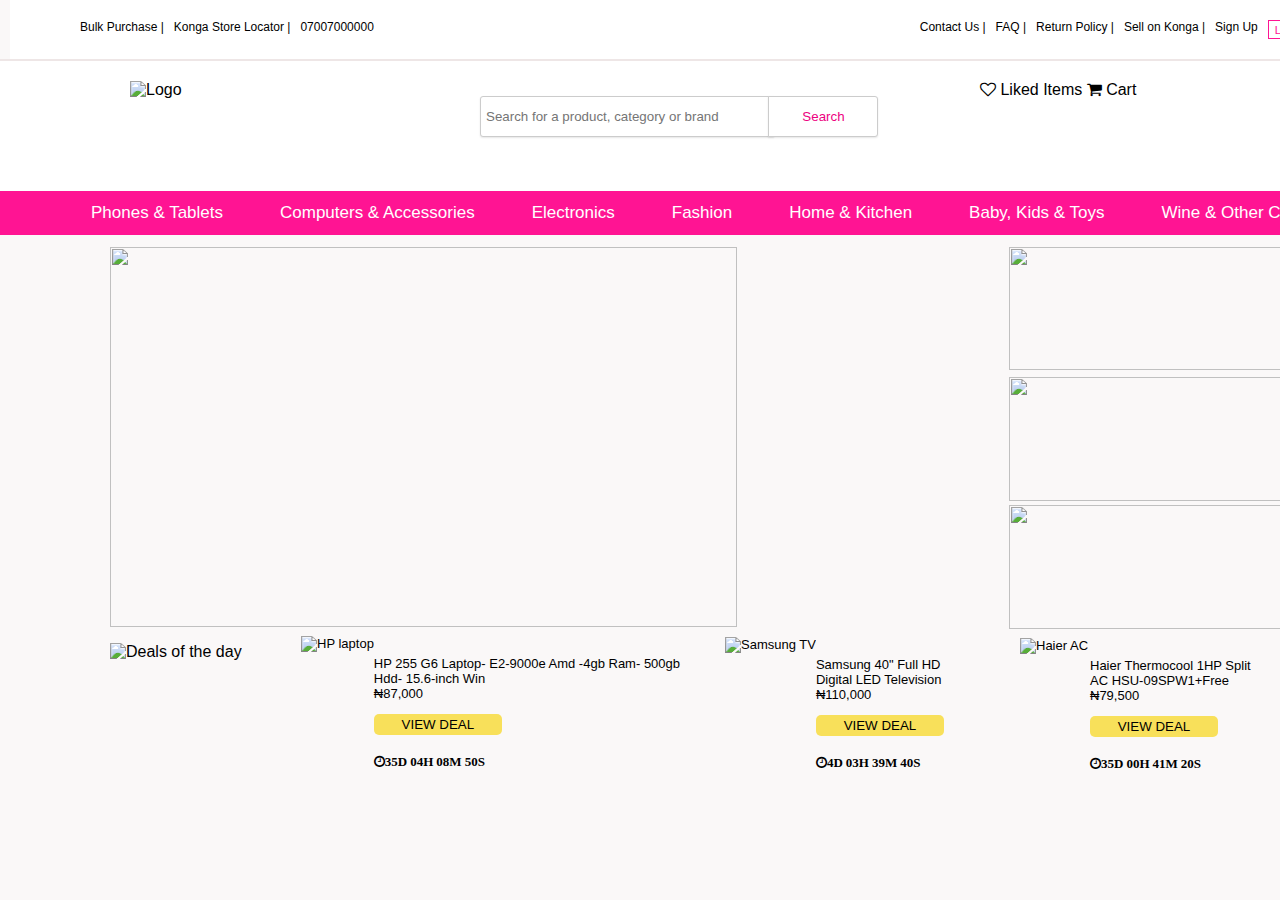
==== index.html @ c170d5ad "codes for review" ====
<!DOCTYPE html>
<html>
<head>
    <meta charset="utf-8" />
    <meta http-equiv="X-UA-Compatible" content="IE=edge">
    <title>Konga Online Shopping</title>
    <meta name="viewport" content="width=device-width, initial-scale=1">
    <link rel="stylesheet" type="text/css" media="screen" href="style.css"/>
    <link rel="stylesheet" href="https://cdnjs.cloudflare.com/ajax/libs/font-awesome/4.7.0/css/font-awesome.min.css">
    <script src="main.js"></script>
</head>
<body>
   <section>
       <header>
           <nav class="navbar1">
               <div class="container">
                    <ul>
                       <li class="header"><a>Bulk Purchase </a>|</li>
                       <li class="header"><a>Konga Store Locator </a>|</li>
                       <li class="header"><a>07007000000 </a></li>
                       <li class="header" style="float:right;">
                        <a><button class="Login">
                            <span style="color:deeppink;"> 
                                <small>Log In</small></span></button> </a></li>
                       <li class="header" style="float:right;"><a>Sign Up </a></li>
                       <li class="header" style="float:right;"><a>Sell on Konga </a> |</li>
                       <li class="header" style="float:right;"><a>Return Policy </a>| </li>
                       <li class="header" style="float:right;"><a>FAQ </a>|</li>
                       <li class="header" style="float:right;"><a>Contact Us </a>|</li>
                    </ul>
               </div>
           </nav>
       <div class="search-nav row">
            <div class="container1">
                <div class="logo">
                    <img src="pod_gif_1.gif" alt="Logo">
                </div>
                <div class="search-bar">
                    <form action="">
                        <div class="search-form">
                            <input type="text" class="search-input" placeholder="Search for a product, category or brand">
                            <button class="search-button">Search</button>
                        </div>
                    </form>
                </div>
            <div class="icons">
                <span><i class="fa fa-heart-o" aria-hidden="true"></i> Liked Items</span>
                <span><i class="fa fa-shopping-cart" aria-hidden="true"></i> Cart</span>
            </div>
            </div>
       </div>
       
        </header>
   </section> 
   <div class="nav-sticker">
        <a href="#Phones & Tablets">Phones & Tablets</a>
        <a href="#Computers & Accessories">Computers & Accessories</a>
        <a href="#Electronics">Electronics</a>
        <a href="#Fashion">Fashion</a>
        <a href="#Home & Kitchen">Home & Kitchen</a>
        <a href="#Baby, Kids & Toys">Baby, Kids & Toys</a>
        <a href="#Wine & Other Categories">Wine & Other Categories</a>
       </div>
    <div>
        <img src="BTS_header.png" class="BTS">
    
        <div class="BBB">
            <div>
                <img src="School Books.PNG" class="CB">
            </div>
            <div>
                <img src="Bulk.PNG" class="mH">
            </div>
            <div>
                <img src="bnpl.PNG" class="BNPL"> 
        </div>    
    </div>
    <section>
    <div class="container2">
        <div class="deals-wrapper">
            <img src="dealsbanner.png" alt="Deals of the day">
        </div>
        <div class="laptop">
            <p>
                <img src="laptop.jpg" alt="HP laptop"style="float:left; height:150px; margin-left:26px; margin-top:-20px;">
                HP 255 G6 Laptop- E2-9000e Amd -4gb Ram- 500gb Hdd- 15.6-inch Win<br>
                &#8358;87,000
                <p>
                    <button class="wrapper-button">VIEW DEAL</button>
                    <br>
                    <i style="font-size: 13px; margin-top:20px;" class="fa fa-clock-o"><b>35D 04H 08M 50S</b></i>
                </p>
            </p>
        </div>
        <div class="tv">
            <p>
                <img src="TV.jpg" alt="Samsung TV" style="float:left; height: 150px; margin-left: 25px; margin-top:-20px;">
                Samsung 40" Full HD<br>Digital LED Television<br>
                &#8358;110,000
                <p>
                    <button class="wrapper-button">VIEW DEAL</button>
                    <br>
                    <i style="font-size: 13px; margin-top: 20px;" class="fa fa-clock-o"><b>4D 03H 39M 40S</b></i>
                </p>
            </p>
        </div>
        <div class="ac">
            <p>
                <img src="AC.jpg" alt="Haier AC" style="float:left; height: 150px; margin-left: -70px; margin-top: -20px;">
                Haier Thermocool 1HP Split <br>AC HSU-09SPW1+Free<br>
                &#8358;79,500
                <p>
                    <button class="wrapper-button">VIEW DEAL</button>
                    <br>
                    <i style="font-size: 13px; margin-top:20px;" class="fa fa-clock-o"><b>35D 00H 41M 20S</b></i>
                </p>
            </p>
        </div>
    </div>
    </section>


</body>
</html>
---- style.css ----
body{
    margin: 0;
    font-family: Verdana, Geneva, Tahoma, sans-serif;
    font-weight: normal;
    background-color: rgb(250, 248, 248);
    overflow-x:hidden;
}
.navbar1{
    background-color: white;
    font-size: 12px;
    text-decoration: none;
    margin-left: 10px;
}
ul {
    list-style-type: none;
    margin: 0;
    padding-right: 0px;
    overflow: hidden;
    background-color:  white;
    text-decoration: none;
}

li {
    float: left;
    color: black;
}
.header {
    display: block;
    padding-left: 10px;
    padding-right: 0px;
    color: black;
    text-decoration-color: black;
}
.header a:hover {
    color: orange;
    text-decoration: none;
}
.Login {
    background-color: white;
    border-color: deeppink;
    border: 1px solid deeppink;
    margin-top: 0px;
}
.Login:hover {
background-color: transparent;
}
.container {
    padding: 20px;
    width: 101%;
    box-shadow: 0 5px 10px rgba(0, 0, 0, 0);
    display: "table";
    content: "";
    background-color: white;
}
.search-nav {
    display: block;
    height: 90px;
    width: 105%;
    padding: 20px 0;
    background-color: white;
    border-top: 2px solid rgb(238, 230, 230)
}
.logo {
    width: 300px;
    float: left;
    padding-left: 130px;
    background-color: white;
}
.search-bar {
    width: 500px;
    float: left;
    padding: 10px 0;
    padding-left: 50px;
}
.search-form {
    margin: 0;
    width: 400px;
}
.search-input {
    box-shadow: 0 1px 2px rgba(0,0,0,.1);
    border: 1px solid #ccc;
    width: 282px;
    height: 29px;
    border-radius: 3px 0 0 3px;
    padding: 5px;
    background-color: white;
}
.search-button {
    height: 41px;
    width: 110px;
    box-shadow: 0 1px 2px rgba(0,0,0,.1);
    border: 1px solid #ccc;
    margin: 5px 0 0 -10px;
    border-radius: 0 3px 3px 0;
    color: #ed017f;
    background-color: white;
}
.search-button:hover {
    border: 1px solid deeppink;
}
.icon span {
margin-right: 0px;
padding-left: 10px;
padding-top: 20px;
padding-right: -20px;
float: right;
}
.icon span .fa {
    font-size: 25px;
    vertical-align: middle;
    padding-left: 20px;
    padding-top: 20px;
    float: right;
}
.nav-sticker {
    overflow: hidden;
    background-color: deeppink;
    top: 0px;
    position: relative;
    width: 103%;
    margin-top: 0px;
    padding-left: 50px;
  }
  
  .nav-sticker a {
    float: left;
    display: block;
    color: white;
    text-align: center;
    padding: 12px 16px;
    text-decoration: none;
    font-size: 17px;
    font-family: Arial, Helvetica, sans-serif;
    margin-left: 25px;
  }
  
  .nav-sticker a:hover {
    background: transparent;
    color: none;
  }
  .BTS {
      margin-top:12px;
      width: 70%;
      height: 380px;
      padding-left: 110px;
  }
  .BBB {
      margin-top: 12px;
      width: 20%;
      height: 380px;
      float: right;
  }
  .CB {
      width:108%;
      height: 123px;
      margin-bottom: 0px;
      margin-left: -15px;

  }
  .mH {
    width:107%;
    height: 124px;
    margin-bottom: 2px;
    margin-left: -15px;
    margin-top: 3px;
    
  }
  .BNPL {
    width:108%;
    height: 124px;
    margin-left: -15px;
  }
  .container2 {
      width: 99%;
      height: 155px;
      padding-left: 110px;
      margin-top: 12px;
      background-color: rgb(250, 248, 248);
      margin-left: 0px;
  }
  .deals-wrapper {
      width: 18%;
      height: 20px;
      margin-right: 5px;
  }
  .laptop {
      width: 34%;
      height: 20px;
      margin-left: 165px;
      margin-top: -20px;
      font-size: small;
  }
  .wrapper-button {
      background-color: rgb(248, 224, 90);
      border-radius: 5px;
      width: 128px;
      height:21px;
      border: 0px;
  }
  .wrapper-button:hover {
      border: 0px;
  }
  .tv {
    width: 34%;
    height: 20px;
    margin-left: 590px;
    margin-top: -32px;
    font-size: small;
  }
  .ac {
    width: 27%;
    height: 20px;
    margin-left: 980px;
    margin-top: -32px;
    font-size: small;
  }
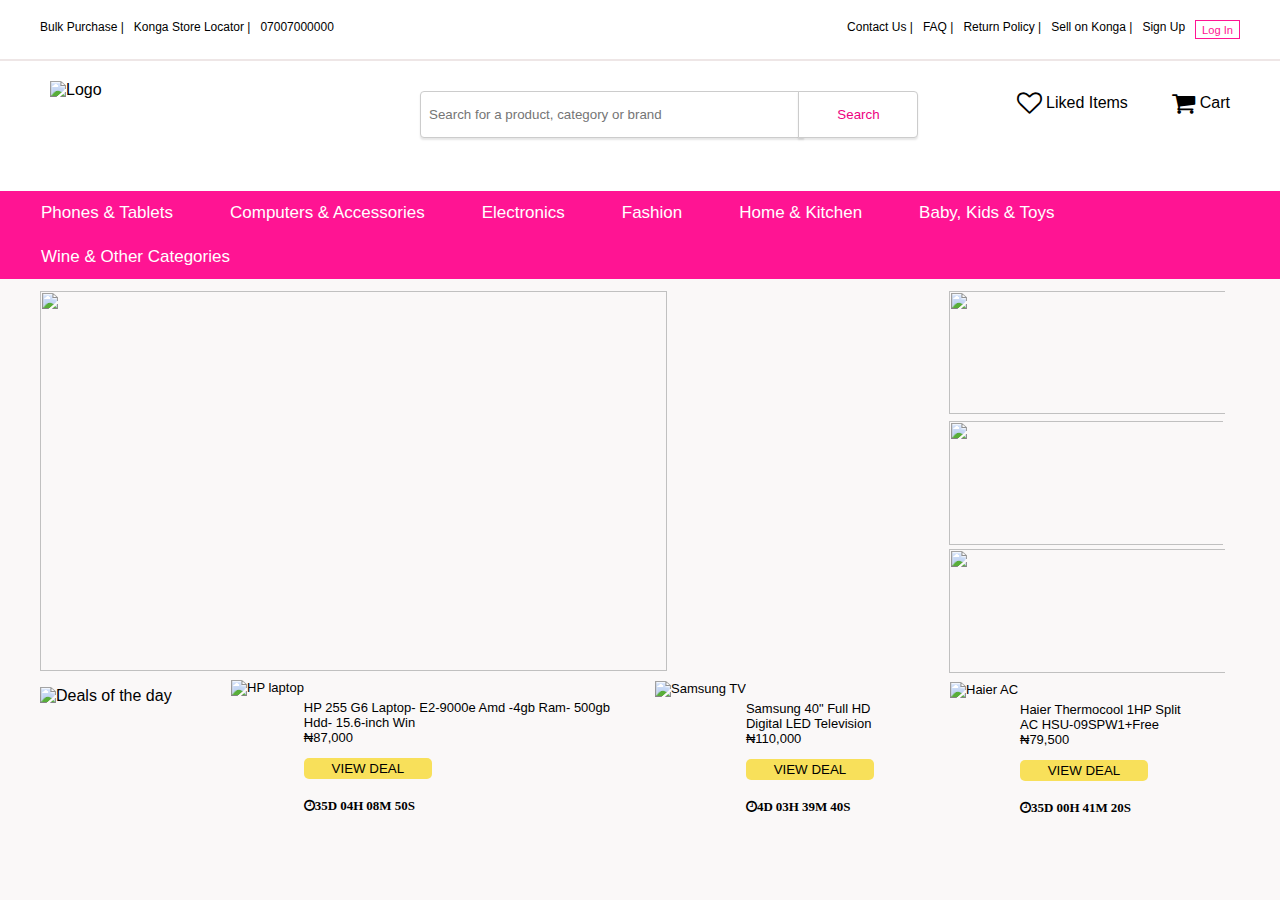
==== commit 37cfc7d9: "konga attempt" ====
--- a/index.html
+++ b/index.html
@@ -1,124 +1,124 @@
-<!DOCTYPE html>
-<html>
-<head>
-    <meta charset="utf-8" />
-    <meta http-equiv="X-UA-Compatible" content="IE=edge">
-    <title>Konga Online Shopping</title>
-    <meta name="viewport" content="width=device-width, initial-scale=1">
-    <link rel="stylesheet" type="text/css" media="screen" href="style.css"/>
-    <link rel="stylesheet" href="https://cdnjs.cloudflare.com/ajax/libs/font-awesome/4.7.0/css/font-awesome.min.css">
-    <script src="main.js"></script>
-</head>
-<body>
-   <section>
-       <header>
-           <nav class="navbar1">
-               <div class="container">
-                    <ul>
-                       <li class="header"><a>Bulk Purchase </a>|</li>
-                       <li class="header"><a>Konga Store Locator </a>|</li>
-                       <li class="header"><a>07007000000 </a></li>
-                       <li class="header" style="float:right;">
-                        <a><button class="Login">
-                            <span style="color:deeppink;"> 
-                                <small>Log In</small></span></button> </a></li>
-                       <li class="header" style="float:right;"><a>Sign Up </a></li>
-                       <li class="header" style="float:right;"><a>Sell on Konga </a> |</li>
-                       <li class="header" style="float:right;"><a>Return Policy </a>| </li>
-                       <li class="header" style="float:right;"><a>FAQ </a>|</li>
-                       <li class="header" style="float:right;"><a>Contact Us </a>|</li>
-                    </ul>
-               </div>
-           </nav>
-       <div class="search-nav row">
-            <div class="container1">
-                <div class="logo">
-                    <img src="pod_gif_1.gif" alt="Logo">
-                </div>
-                <div class="search-bar">
-                    <form action="">
-                        <div class="search-form">
-                            <input type="text" class="search-input" placeholder="Search for a product, category or brand">
-                            <button class="search-button">Search</button>
-                        </div>
-                    </form>
-                </div>
-            <div class="icons">
-                <span><i class="fa fa-heart-o" aria-hidden="true"></i> Liked Items</span>
-                <span><i class="fa fa-shopping-cart" aria-hidden="true"></i> Cart</span>
-            </div>
-            </div>
-       </div>
-       
-        </header>
-   </section> 
-   <div class="nav-sticker">
-        <a href="#Phones & Tablets">Phones & Tablets</a>
-        <a href="#Computers & Accessories">Computers & Accessories</a>
-        <a href="#Electronics">Electronics</a>
-        <a href="#Fashion">Fashion</a>
-        <a href="#Home & Kitchen">Home & Kitchen</a>
-        <a href="#Baby, Kids & Toys">Baby, Kids & Toys</a>
-        <a href="#Wine & Other Categories">Wine & Other Categories</a>
-       </div>
-    <div>
-        <img src="BTS_header.png" class="BTS">
-    
-        <div class="BBB">
-            <div>
-                <img src="School Books.PNG" class="CB">
-            </div>
-            <div>
-                <img src="Bulk.PNG" class="mH">
-            </div>
-            <div>
-                <img src="bnpl.PNG" class="BNPL"> 
-        </div>    
-    </div>
-    <section>
-    <div class="container2">
-        <div class="deals-wrapper">
-            <img src="dealsbanner.png" alt="Deals of the day">
-        </div>
-        <div class="laptop">
-            <p>
-                <img src="laptop.jpg" alt="HP laptop"style="float:left; height:150px; margin-left:26px; margin-top:-20px;">
-                HP 255 G6 Laptop- E2-9000e Amd -4gb Ram- 500gb Hdd- 15.6-inch Win<br>
-                &#8358;87,000
-                <p>
-                    <button class="wrapper-button">VIEW DEAL</button>
-                    <br>
-                    <i style="font-size: 13px; margin-top:20px;" class="fa fa-clock-o"><b>35D 04H 08M 50S</b></i>
-                </p>
-            </p>
-        </div>
-        <div class="tv">
-            <p>
-                <img src="TV.jpg" alt="Samsung TV" style="float:left; height: 150px; margin-left: 25px; margin-top:-20px;">
-                Samsung 40" Full HD<br>Digital LED Television<br>
-                &#8358;110,000
-                <p>
-                    <button class="wrapper-button">VIEW DEAL</button>
-                    <br>
-                    <i style="font-size: 13px; margin-top: 20px;" class="fa fa-clock-o"><b>4D 03H 39M 40S</b></i>
-                </p>
-            </p>
-        </div>
-        <div class="ac">
-            <p>
-                <img src="AC.jpg" alt="Haier AC" style="float:left; height: 150px; margin-left: -70px; margin-top: -20px;">
-                Haier Thermocool 1HP Split <br>AC HSU-09SPW1+Free<br>
-                &#8358;79,500
-                <p>
-                    <button class="wrapper-button">VIEW DEAL</button>
-                    <br>
-                    <i style="font-size: 13px; margin-top:20px;" class="fa fa-clock-o"><b>35D 00H 41M 20S</b></i>
-                </p>
-            </p>
-        </div>
-    </div>
-    </section>
-
-
-</body>
+<!DOCTYPE html>
+<html>
+<head>
+    <meta charset="utf-8" />
+    <meta http-equiv="X-UA-Compatible" content="IE=edge">
+    <title>Konga Online Shopping</title>
+    <meta name="viewport" content="width=device-width, initial-scale=1">
+    <link rel="stylesheet" type="text/css" media="screen" href="style.css"/>
+    <link rel="stylesheet" href="https://cdnjs.cloudflare.com/ajax/libs/font-awesome/4.7.0/css/font-awesome.min.css">
+    <script src="main.js"></script>
+</head>
+<body>
+   <section>
+       <header>
+           <nav class="navbar1">
+               <div class="container">
+                    <ul>
+                       <li class="header"><a>Bulk Purchase </a>|</li>
+                       <li class="header"><a>Konga Store Locator </a>|</li>
+                       <li class="header"><a>07007000000 </a></li>
+                       <li class="header" style="float:right;">
+                        <a><button class="Login">
+                            <span style="color:deeppink;"> 
+                                <small>Log In</small></span></button> </a></li>
+                       <li class="header" style="float:right;"><a>Sign Up </a></li>
+                       <li class="header" style="float:right;"><a>Sell on Konga </a> |</li>
+                       <li class="header" style="float:right;"><a>Return Policy </a>| </li>
+                       <li class="header" style="float:right;"><a>FAQ </a>|</li>
+                       <li class="header" style="float:right;"><a>Contact Us </a>|</li>
+                    </ul>
+               </div>
+           </nav>
+       <div class="search-nav row">
+            <div class="container1">
+                <div class="logo">
+                    <img src="pod_gif_1.gif" alt="Logo">
+                </div>
+                <div class="search-bar">
+                    <form action="">
+                        <div class="search-form">
+                            <input type="text" class="search-input" placeholder="Search for a product, category or brand">
+                            <button class="search-button">Search</button>
+                        </div>
+                    </form>
+                </div>
+            <div class="icons">
+                <span><i class="fa fa-heart-o" aria-hidden="true"></i> Liked Items</span>
+                <span><i class="fa fa-shopping-cart" aria-hidden="true"></i> Cart</span>
+            </div>
+            </div>
+       </div>
+       
+        </header>
+   </section> 
+   <div class="nav-sticker">
+        <a href="#Phones & Tablets">Phones & Tablets</a>
+        <a href="#Computers & Accessories">Computers & Accessories</a>
+        <a href="#Electronics">Electronics</a>
+        <a href="#Fashion">Fashion</a>
+        <a href="#Home & Kitchen">Home & Kitchen</a>
+        <a href="#Baby, Kids & Toys">Baby, Kids & Toys</a>
+        <a href="#Wine & Other Categories">Wine & Other Categories</a>
+       </div>
+    <div>
+        <img src="BTS_header.png" class="BTS">
+    
+        <div class="BBB">
+            <div>
+                <img src="School Books.PNG" class="CB">
+            </div>
+            <div>
+                <img src="Bulk.PNG" class="mH">
+            </div>
+            <div>
+                <img src="bnpl.PNG" class="BNPL"> 
+        </div>    
+    </div>
+    <section>
+    <div class="container2">
+        <div class="deals-wrapper">
+            <img src="dealsbanner.png" alt="Deals of the day">
+        </div>
+        <div class="laptop">
+            <p>
+                <img src="laptop.jpg" alt="HP laptop"style="float:left; height:150px; margin-left:26px; margin-top:-20px;">
+                HP 255 G6 Laptop- E2-9000e Amd -4gb Ram- 500gb Hdd- 15.6-inch Win<br>
+                &#8358;87,000
+                <p>
+                    <button class="wrapper-button">VIEW DEAL</button>
+                    <br>
+                    <i style="font-size: 13px; margin-top:20px;" class="fa fa-clock-o"><b>35D 04H 08M 50S</b></i>
+                </p>
+            </p>
+        </div>
+        <div class="tv">
+            <p>
+                <img src="TV.jpg" alt="Samsung TV" style="float:left; height: 150px; margin-left: 25px; margin-top:-20px;">
+                Samsung 40" Full HD<br>Digital LED Television<br>
+                &#8358;110,000
+                <p>
+                    <button class="wrapper-button">VIEW DEAL</button>
+                    <br>
+                    <i style="font-size: 13px; margin-top: 20px;" class="fa fa-clock-o"><b>4D 03H 39M 40S</b></i>
+                </p>
+            </p>
+        </div>
+        <div class="ac">
+            <p>
+                <img src="AC.jpg" alt="Haier AC" style="float:left; height: 150px; margin-left: -70px; margin-top: -20px;">
+                Haier Thermocool 1HP Split <br>AC HSU-09SPW1+Free<br>
+                &#8358;79,500
+                <p>
+                    <button class="wrapper-button">VIEW DEAL</button>
+                    <br>
+                    <i style="font-size: 13px; margin-top:20px;" class="fa fa-clock-o"><b>35D 00H 41M 20S</b></i>
+                </p>
+            </p>
+        </div>
+    </div>
+    </section>
+    
+
+</body>
 </html>--- a/style.css
+++ b/style.css
@@ -1,216 +1,216 @@
-body{
-    margin: 0;
-    font-family: Verdana, Geneva, Tahoma, sans-serif;
-    font-weight: normal;
-    background-color: rgb(250, 248, 248);
-    overflow-x:hidden;
-}
-.navbar1{
-    background-color: white;
-    font-size: 12px;
-    text-decoration: none;
-    margin-left: 10px;
-}
-ul {
-    list-style-type: none;
-    margin: 0;
-    padding-right: 0px;
-    overflow: hidden;
-    background-color:  white;
-    text-decoration: none;
-}
-
-li {
-    float: left;
-    color: black;
-}
-.header {
-    display: block;
-    padding-left: 10px;
-    padding-right: 0px;
-    color: black;
-    text-decoration-color: black;
-}
-.header a:hover {
-    color: orange;
-    text-decoration: none;
-}
-.Login {
-    background-color: white;
-    border-color: deeppink;
-    border: 1px solid deeppink;
-    margin-top: 0px;
-}
-.Login:hover {
-background-color: transparent;
-}
-.container {
-    padding: 20px;
-    width: 101%;
-    box-shadow: 0 5px 10px rgba(0, 0, 0, 0);
-    display: "table";
-    content: "";
-    background-color: white;
-}
-.search-nav {
-    display: block;
-    height: 90px;
-    width: 105%;
-    padding: 20px 0;
-    background-color: white;
-    border-top: 2px solid rgb(238, 230, 230)
-}
-.logo {
-    width: 300px;
-    float: left;
-    padding-left: 130px;
-    background-color: white;
-}
-.search-bar {
-    width: 500px;
-    float: left;
-    padding: 10px 0;
-    padding-left: 50px;
-}
-.search-form {
-    margin: 0;
-    width: 400px;
-}
-.search-input {
-    box-shadow: 0 1px 2px rgba(0,0,0,.1);
-    border: 1px solid #ccc;
-    width: 282px;
-    height: 29px;
-    border-radius: 3px 0 0 3px;
-    padding: 5px;
-    background-color: white;
-}
-.search-button {
-    height: 41px;
-    width: 110px;
-    box-shadow: 0 1px 2px rgba(0,0,0,.1);
-    border: 1px solid #ccc;
-    margin: 5px 0 0 -10px;
-    border-radius: 0 3px 3px 0;
-    color: #ed017f;
-    background-color: white;
-}
-.search-button:hover {
-    border: 1px solid deeppink;
-}
-.icon span {
-margin-right: 0px;
-padding-left: 10px;
-padding-top: 20px;
-padding-right: -20px;
-float: right;
-}
-.icon span .fa {
-    font-size: 25px;
-    vertical-align: middle;
-    padding-left: 20px;
-    padding-top: 20px;
-    float: right;
-}
-.nav-sticker {
-    overflow: hidden;
-    background-color: deeppink;
-    top: 0px;
-    position: relative;
-    width: 103%;
-    margin-top: 0px;
-    padding-left: 50px;
-  }
-  
-  .nav-sticker a {
-    float: left;
-    display: block;
-    color: white;
-    text-align: center;
-    padding: 12px 16px;
-    text-decoration: none;
-    font-size: 17px;
-    font-family: Arial, Helvetica, sans-serif;
-    margin-left: 25px;
-  }
-  
-  .nav-sticker a:hover {
-    background: transparent;
-    color: none;
-  }
-  .BTS {
-      margin-top:12px;
-      width: 70%;
-      height: 380px;
-      padding-left: 110px;
-  }
-  .BBB {
-      margin-top: 12px;
-      width: 20%;
-      height: 380px;
-      float: right;
-  }
-  .CB {
-      width:108%;
-      height: 123px;
-      margin-bottom: 0px;
-      margin-left: -15px;
-
-  }
-  .mH {
-    width:107%;
-    height: 124px;
-    margin-bottom: 2px;
-    margin-left: -15px;
-    margin-top: 3px;
-    
-  }
-  .BNPL {
-    width:108%;
-    height: 124px;
-    margin-left: -15px;
-  }
-  .container2 {
-      width: 99%;
-      height: 155px;
-      padding-left: 110px;
-      margin-top: 12px;
-      background-color: rgb(250, 248, 248);
-      margin-left: 0px;
-  }
-  .deals-wrapper {
-      width: 18%;
-      height: 20px;
-      margin-right: 5px;
-  }
-  .laptop {
-      width: 34%;
-      height: 20px;
-      margin-left: 165px;
-      margin-top: -20px;
-      font-size: small;
-  }
-  .wrapper-button {
-      background-color: rgb(248, 224, 90);
-      border-radius: 5px;
-      width: 128px;
-      height:21px;
-      border: 0px;
-  }
-  .wrapper-button:hover {
-      border: 0px;
-  }
-  .tv {
-    width: 34%;
-    height: 20px;
-    margin-left: 590px;
-    margin-top: -32px;
-    font-size: small;
-  }
-  .ac {
-    width: 27%;
-    height: 20px;
-    margin-left: 980px;
-    margin-top: -32px;
-    font-size: small;
+body{
+    margin: 0;
+    font-family: Verdana, Geneva, Tahoma, sans-serif;
+    font-weight: normal;
+    background-color: rgb(250, 248, 248);
+    overflow-x:hidden;
+}
+.navbar1{
+    background-color: white;
+    font-size: 12px;
+    text-decoration: none;
+    margin-left: -30px;
+    padding-right: 20px;
+}
+ul {
+    list-style-type: none;
+    margin: 0;
+    padding-right: 0px;
+    overflow: hidden;
+    background-color:  white;
+    text-decoration: none;
+}
+
+li {
+    float: left;
+    color: black;
+}
+.header {
+    display: block;
+    padding-left: 10px;
+    padding-right: 0px;
+    color: black;
+    text-decoration-color: black;
+}
+.header a:hover {
+    color: orange;
+    text-decoration: none;
+}
+.Login {
+    background-color: white;
+    border-color: deeppink;
+    border: 1px solid deeppink;
+    margin-top: 0px;
+}
+.Login:hover {
+background-color: transparent;
+}
+.container {
+    padding: 20px;
+    box-shadow: 0 5px 10px rgba(0, 0, 0, 0);
+    display: "table";
+    content: "";
+    background-color: white;
+}
+.search-nav {
+    display: block;
+    height: 90px;
+    padding: 20px 0;
+    background-color: white;
+    border-top: 2px solid rgb(238, 230, 230)
+}
+.logo {
+    width: 300px;
+    float: left;
+    padding-left: 50px;
+    background-color: white;
+}
+.search-bar {
+    width: 500px;
+    float: left;
+    padding-top: 5px;
+    padding-left: 70px;
+}
+
+.search-input {
+    box-shadow: 0 2px 2px rgba(0,0,0,.1);
+    border: 1px solid #ccc;
+    width: 366px;
+    height: 29px;
+    border-radius: 4px 0 0 4px;
+    padding: 8px;
+    background-color: white;
+}
+.search-button {
+    height: 47px;
+    width: 120px;
+    box-shadow: 0 2px 2px rgba(0,0,0,.1);
+    border: 1px solid #ccc;
+    margin: 5px 0 0 -10px;
+    border-radius: 0 4px 4px 0;
+    color: #ed017f;
+    background-color: white;
+    
+}
+.search-button:hover {
+    border: 2px solid deeppink;
+}
+
+.icons {
+    float: right;
+    padding-left: -40px;
+    margin-right: 50px;
+    margin-top: 10px;
+}
+.icons .fa {
+    margin-left: 20px;
+}
+.icons span .fa {
+    font-size: 25px;
+    vertical-align: middle;
+    padding-left: 20px;
+    padding-top: 0px;
+
+}
+.nav-sticker {
+    overflow: hidden;
+    background-color: deeppink;
+    top: 0px;
+    position: relative;
+    width: 100%;
+    margin-top: 0px;
+  }
+  
+  .nav-sticker a {
+    float: left;
+    display: block;
+    color: white;
+    text-align: center;
+    padding: 12px 16px;
+    text-decoration: none;
+    font-size: 17px;
+    font-family: Arial, Helvetica, sans-serif;
+    margin-left: 25px;
+  }
+  
+  .nav-sticker a:hover {
+    background: transparent;
+    color: none;
+  }
+  .BTS {
+      margin-top:12px;
+      width: 70%;
+      height: 380px;
+      padding-left: 40px;
+  }
+  .BBB {
+      margin-top: 12px;
+      width: 20%;
+      height: 380px;
+      float: right;
+      margin-right: 60px;
+  }
+  .CB {
+      width:108%;
+      height: 123px;
+      margin-bottom: 0px;
+      margin-left: -15px;
+
+  }
+  .mH {
+    width:107%;
+    height: 124px;
+    margin-bottom: 2px;
+    margin-left: -15px;
+    margin-top: 3px;
+    
+  }
+  .BNPL {
+    width:108%;
+    height: 124px;
+    margin-left: -15px;
+  }
+  .container2 {
+      width: 99%;
+      height: 155px;
+      padding-left: 40px;
+      margin-top: 12px;
+      background-color: rgb(250, 248, 248);
+      margin-left: 0px;
+  }
+  .deals-wrapper {
+      width: 18%;
+      height: 20px;
+      margin-right: 5px;
+  }
+  .laptop {
+      width: 34%;
+      height: 20px;
+      margin-left: 165px;
+      margin-top: -20px;
+      font-size: small;
+  }
+  .wrapper-button {
+      background-color: rgb(248, 224, 90);
+      border-radius: 5px;
+      width: 128px;
+      height:21px;
+      border: 0px;
+  }
+  .wrapper-button:hover {
+      border: 0px;
+  }
+  .tv {
+    width: 34%;
+    height: 20px;
+    margin-left: 590px;
+    margin-top: -32px;
+    font-size: small;
+  }
+  .ac {
+    width: 27%;
+    height: 20px;
+    margin-left: 980px;
+    margin-top: -32px;
+    font-size: small;
   }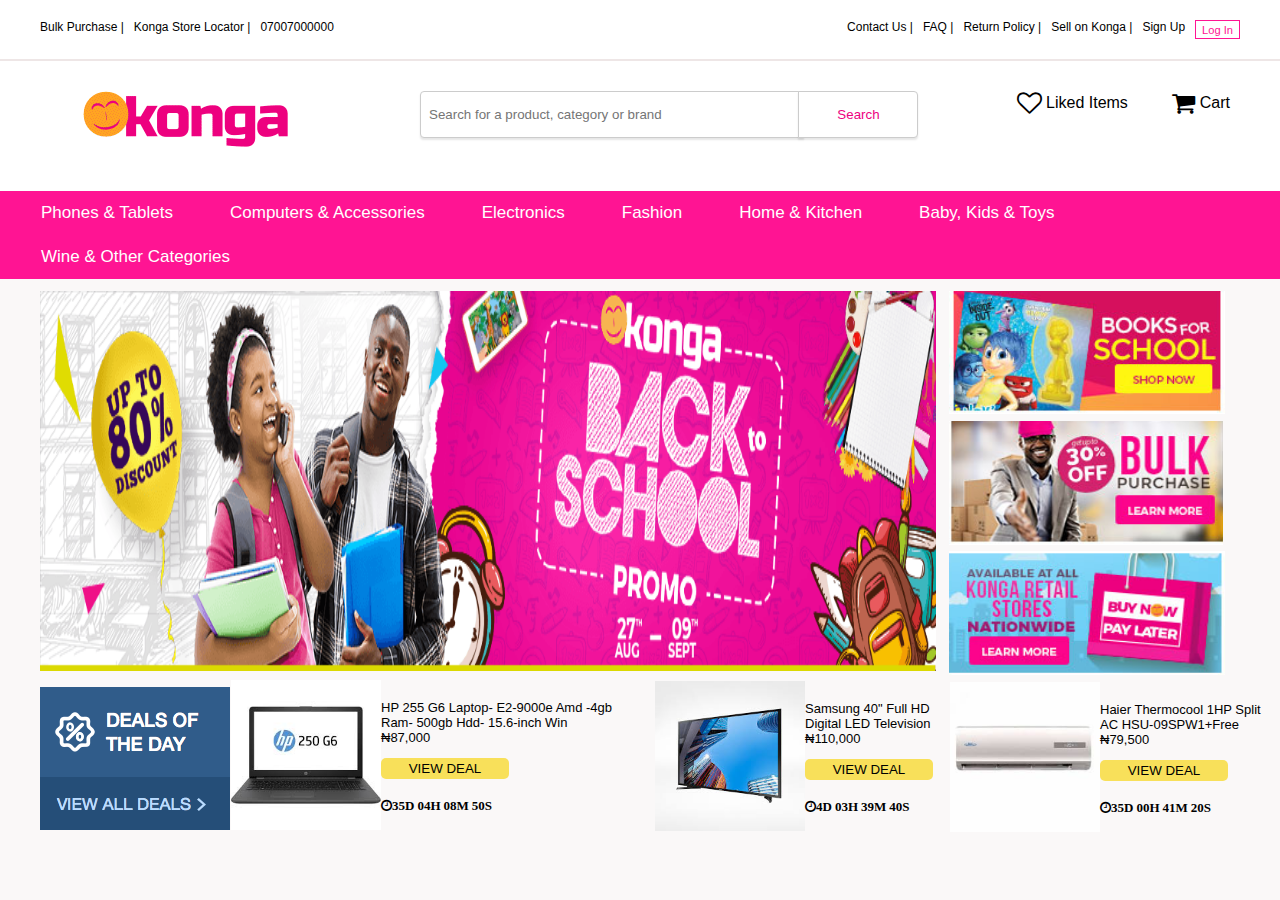
==== commit e4015320: "modified html and images for the Konga quiz" ====
--- a/index.html
+++ b/index.html
@@ -66,7 +66,7 @@
     
         <div class="BBB">
             <div>
-                <img src="School Books.PNG" class="CB">
+                <img src="School_Books.PNG" class="CB">
             </div>
             <div>
                 <img src="Bulk.PNG" class="mH">
